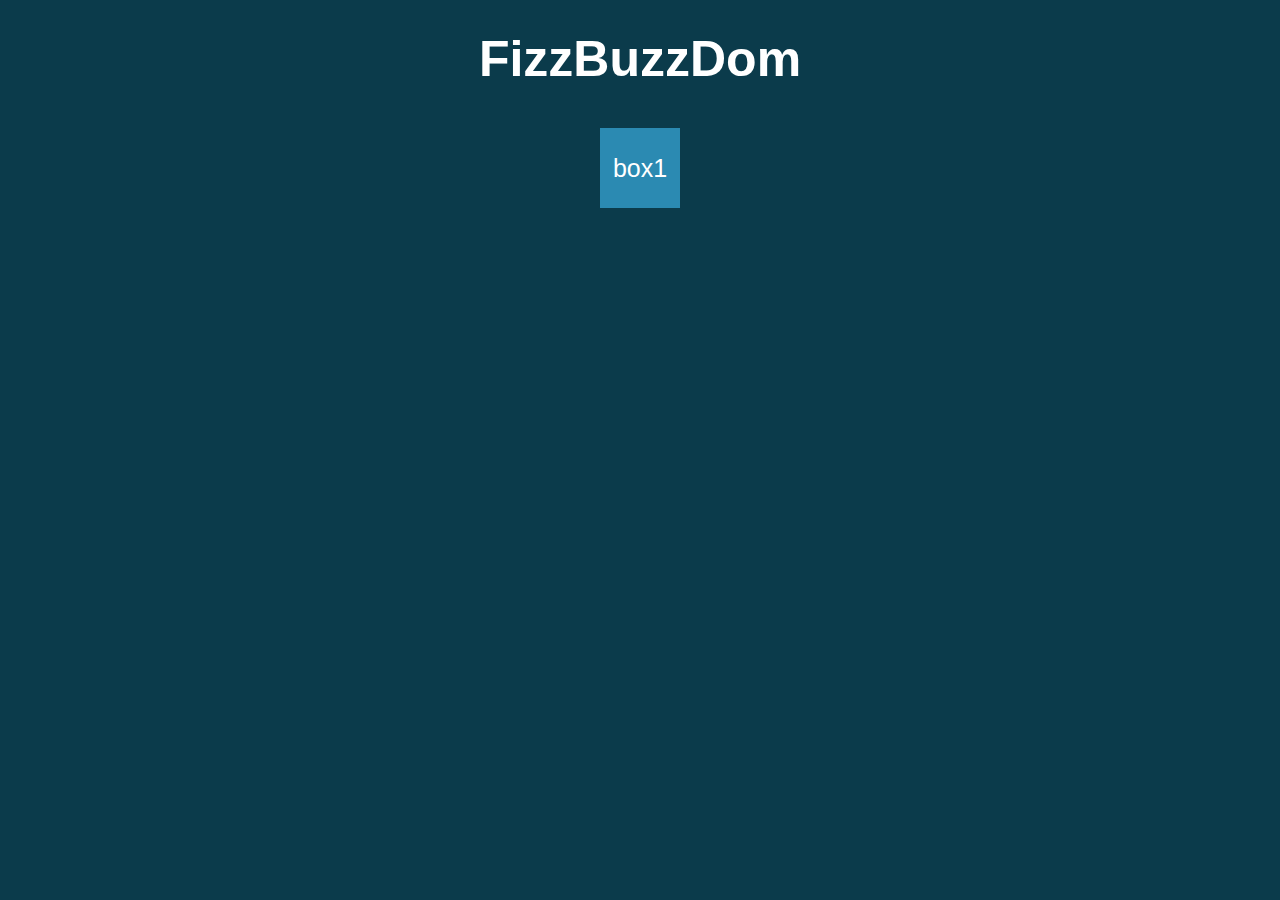
==== milestone2/index.html @ 964b8df6 "milestone 2 finita" ====
<!DOCTYPE html>
<html lang="en">
<head>
    <meta charset="UTF-8">
    <meta http-equiv="X-UA-Compatible" content="IE=edge">
    <meta name="viewport" content="width=device-width, initial-scale=1.0">
    <title>Document</title>

    <link rel="stylesheet" href="css/style.css">
</head>
<body>
    <h1>FizzBuzzDom</h1>
    <div class="container"></div>

    <script type="text/javascript" src="js/script.js"></script>
</body>
</html>
---- milestone2/css/style.css ----
* {
    margin: 0;
    padding: 0;
    box-sizing: border-box;
}

body {
    font-family: Arial, Helvetica, sans-serif;
    background-color: #0b3b4b;
}

h1 {
    color: white;
    font-size: 50px;
    text-align: center;
    margin: 30px 0;
}

.container {
    width: 90%;
    margin: auto;
    display: flex;
    justify-content: center;
    flex-wrap: wrap;
}

.box {
    display: flex;
    align-items: center;
    justify-content: center;
    width: 80px;
    height: 80px;
    background-color: #2b8ab2;
    margin: 10px;
    font-size: 25px;
    color: white;
}
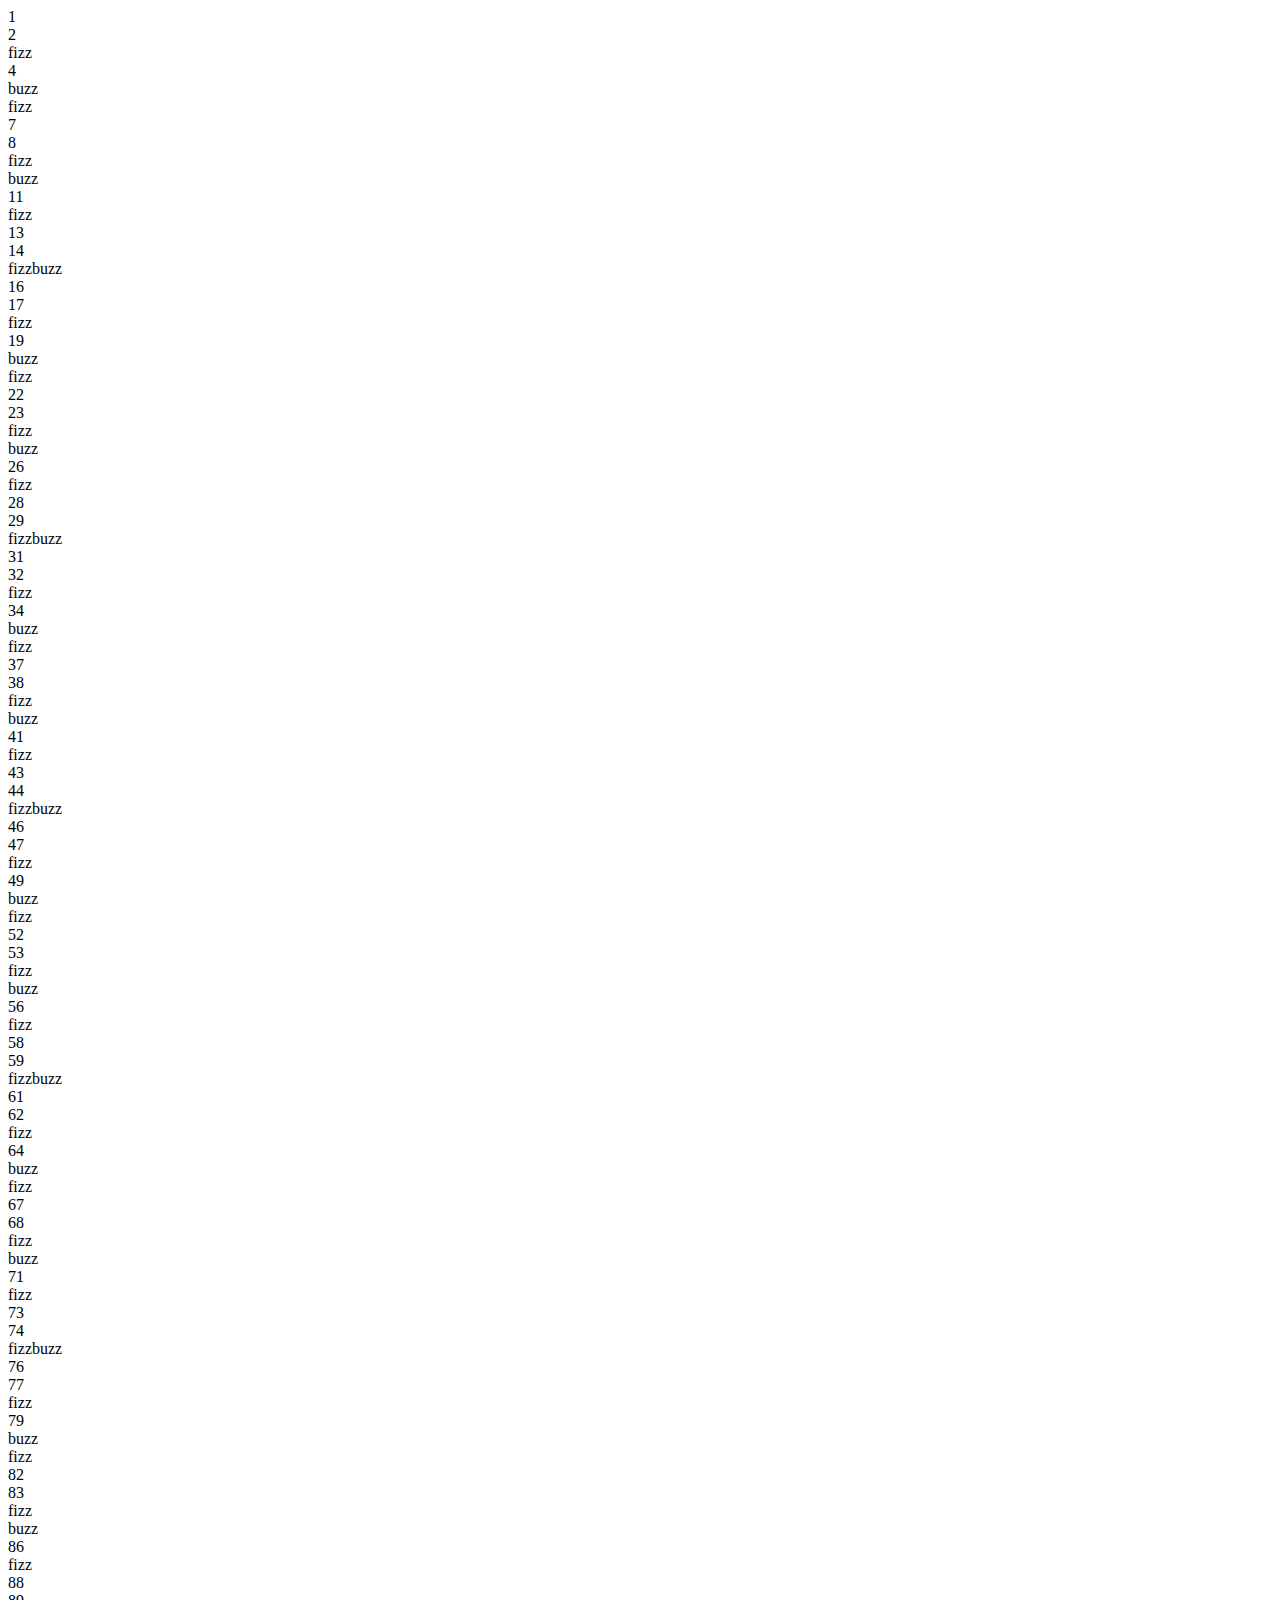
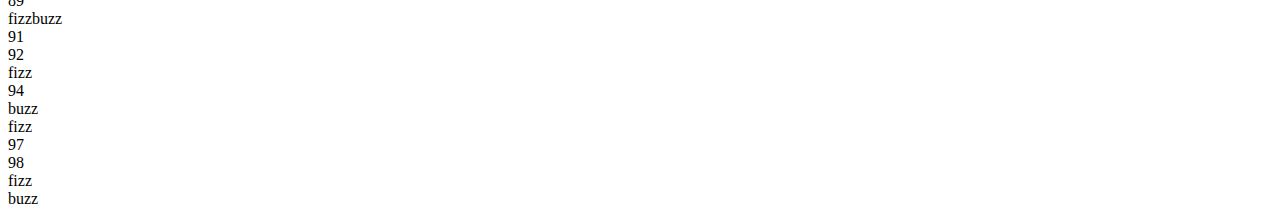
==== commit 26cf9416: "milestone 2 aggiustata" ====
--- a/milestone2/index.html
+++ b/milestone2/index.html
@@ -6,10 +6,8 @@
     <meta name="viewport" content="width=device-width, initial-scale=1.0">
     <title>Document</title>
 
-    <link rel="stylesheet" href="css/style.css">
 </head>
 <body>
-    <h1>FizzBuzzDom</h1>
     <div class="container"></div>
 
     <script type="text/javascript" src="js/script.js"></script>
